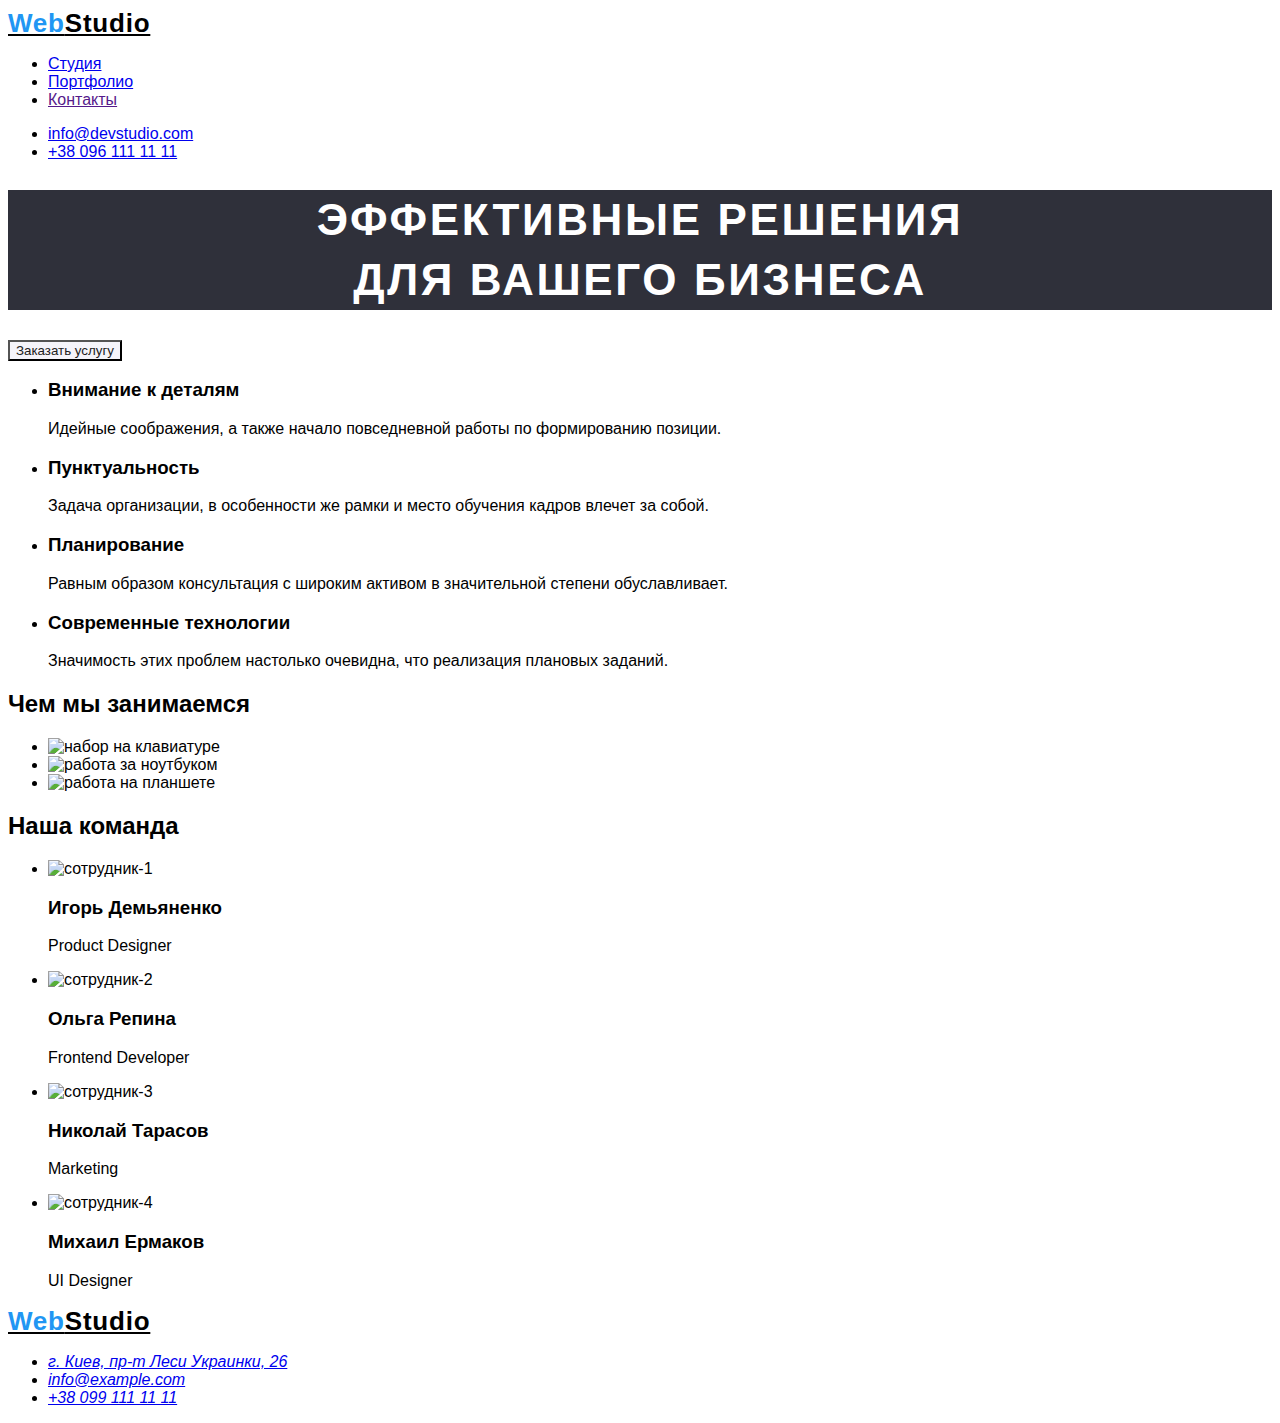
==== index.html @ 93c32efd "Создает html разметку страницы "portfolio"" ====
<!DOCTYPE html>
<html lang="ru">
<head>
    <meta charset="UTF-8">
    <meta http-equiv="X-UA-Compatible" content="IE=edge">
    <meta name="viewport" content="width=device-width, initial-scale=1.0">
    <title>Студия</title>
    <link href="https://fonts.google.com/share?selection.family=Raleway:wght@700%7CRoboto:wght@400;500;700;900" />
    <link rel ="stylesheet" href="./css/styles.css"/>
</head>
<body>


    <!--Шапка страницы-->
    <header>
        <a href="/" class="logo"><span>Web</span>Studio</a>
        <!--Навигация на другие страницы-->
        <nav>
            <ul class="site-nav list">
                <li><a href="/index.html">Студия</a></li>
                <li class="link"><a href="./portfolio.html">Портфолио</a></li>
                <li><a href="">Контакты</a></li>
            </ul>
        </nav>
        <ul>
            <li><a href="mailto:info@devstudio.com">info@devstudio.com</a></li>
            <li><a href="tel:+380961111111">+38 096 111 11 11</a></li>
        </ul>
    </header>


    <!--Основное содержимое страницы-->
    <main>
        <!--Герой-->
        <section class="hero-section">
            <h1 class="title">Эффективные решения<br/>для вашего бизнеса</h1>
            <button type="button" class="main-section-button">Заказать услугу</button>
        </section>
        <!--Список преимуществ компании-->
        <section>
            <h2 hidden>Преимущества компании</h2>
            <ul>
                <li>
                    <h3>Внимание к деталям</h3>
                    <p>Идейные соображения, а также начало повседневной работы по формированию позиции.</p>
                </li>
                <li>
                    <h3>Пунктуальность</h3>
                    <p>Задача организации, в особенности же рамки и место обучения кадров влечет за собой.</p>
                </li>
                <li>
                    <h3>Планирование</h3>
                    <p>Равным образом консультация с широким активом в значительной степени обуславливает.</p>
                </li>
                <li>
                    <h3>Современные технологии</h3>
                    <p>Значимость этих проблем настолько очевидна, что реализация плановых заданий.</p>
                </li>
            </ul> 
        </section>
        <!--Портфолио (сфера деятельности) компании-->
        <section>
            <h2>Чем мы занимаемся</h2>
            <ul>
                <li>
                    <img
                    src="../goit-markup-hw-01/images/typing-on-a-keyboard-1.jpg"
                    alt="набор на клавиатуре"
                    width="370"
                    height="294"
                    />
                </li>
                <li>
                    <img 
                    src="../goit-markup-hw-01/images/working-on-a-notebook-2.jpg" 
                    alt="работа за ноутбуком" 
                    width="370" 
                    height="294" 
                    />
                </li>     
                <li>
                    <img
                    src="../goit-markup-hw-01/images/working-on-a-tablet-3.jpg"
                    alt="работа на планшете"
                    width="370"
                    height="294"
                    />
                </li>
            </ul>
        </section>
        <!--Список сотрудников компании-->
        <section>
            <h2>Наша команда</h2>
            <ul>
                <li>
                    <img 
                    src="../goit-markup-hw-01/images/employee-1.jpg" 
                    alt="сотрудник-1" 
                    width="270" 
                    height="260" 
                    />
                    <h3>Игорь Демьяненко</h3>
                    <p lang="en">Product Designer</p>
                </li>
                <li>
                        <img 
                        src="../goit-markup-hw-01/images/employee-2.jpg" 
                        alt="сотрудник-2" 
                        width="270" 
                        height="260" 
                        />
                        <h3>Ольга Репина</h3>
                        <p lang="en">Frontend Developer</p>
                </li>
                <li>
                        <img 
                        src="../goit-markup-hw-01/images/employee-3.jpg" 
                        alt="сотрудник-3" 
                        width="270" 
                        height="260" 
                        />
                        <h3>Николай Тарасов</h3>
                        <p lang="en">Marketing</p>
                </li>
                <li>
                        <img 
                        src="../goit-markup-hw-01/images/employee-4.jpg" 
                        alt="сотрудник-4" 
                        width="270" 
                        height="260" 
                        />
                        <h3>Михаил Ермаков</h3>
                        <p lang="en">UI Designer</p>
                </li>
            </ul>
        </section>
    </main>   


    <!--Подвал страницы-->
    <footer>
            <a href="/" class="logo"><span>Web</span>Studio</a>
            <address>
                <ul>
                    <li><a href="https://goo.gl/maps/rDy1vXwuBz4z4Ud97">г. Киев, пр-т Леси Украинки, 26</a></li>
                    <li><a href="mailto:info@example.com">info@example.com</a></li>
                    <li><a href="tel:+380991111111">+38 099 111 11 11</a></li>
                </ul> 
            </address>      
    </footer>
</body>
</html>
---- css/styles.css ----
/* Лого */
.logo {
  color: #000000;
  font-family: "Raleway", sans-serif;
  font-size: 26px;
  line-height: 1.19;
  font-style: normal;
  font-weight: bold;
  letter-spacing: 0.03em;
}
span {
  color: #2196f3;
}
/* Общие утилиты */
body {
  font-family: "Roboto", sans-serif;
  font-style: normal;
  list-style: none;
  text-decoration: none;
}

/* Навигация */


/* Кнопки */
.main-section-button,
.main-section-button {
  color: #212121;
  background-color: #f5f4fa;
  font-family: inherit;
}
.main-section-button:hover,
.main-section-button:focus {
  color: #ffffff;
  background-color: #2196f3;
}

/* Страница "Студия" */
/* Герой */
.hero-section > .title {
  background-color: #2f303a;
  color: #ffffff;
  font-weight: 900;
  font-size: 44px;
  line-height: 1.36;
  text-align: center;
  letter-spacing: 0.06em;
  text-transform: uppercase;
}





/* Страница "Портфолио" */







/* Подсвечивание кнопки "Портфолио" */
.site-nav .link {
  color: var (--);
}
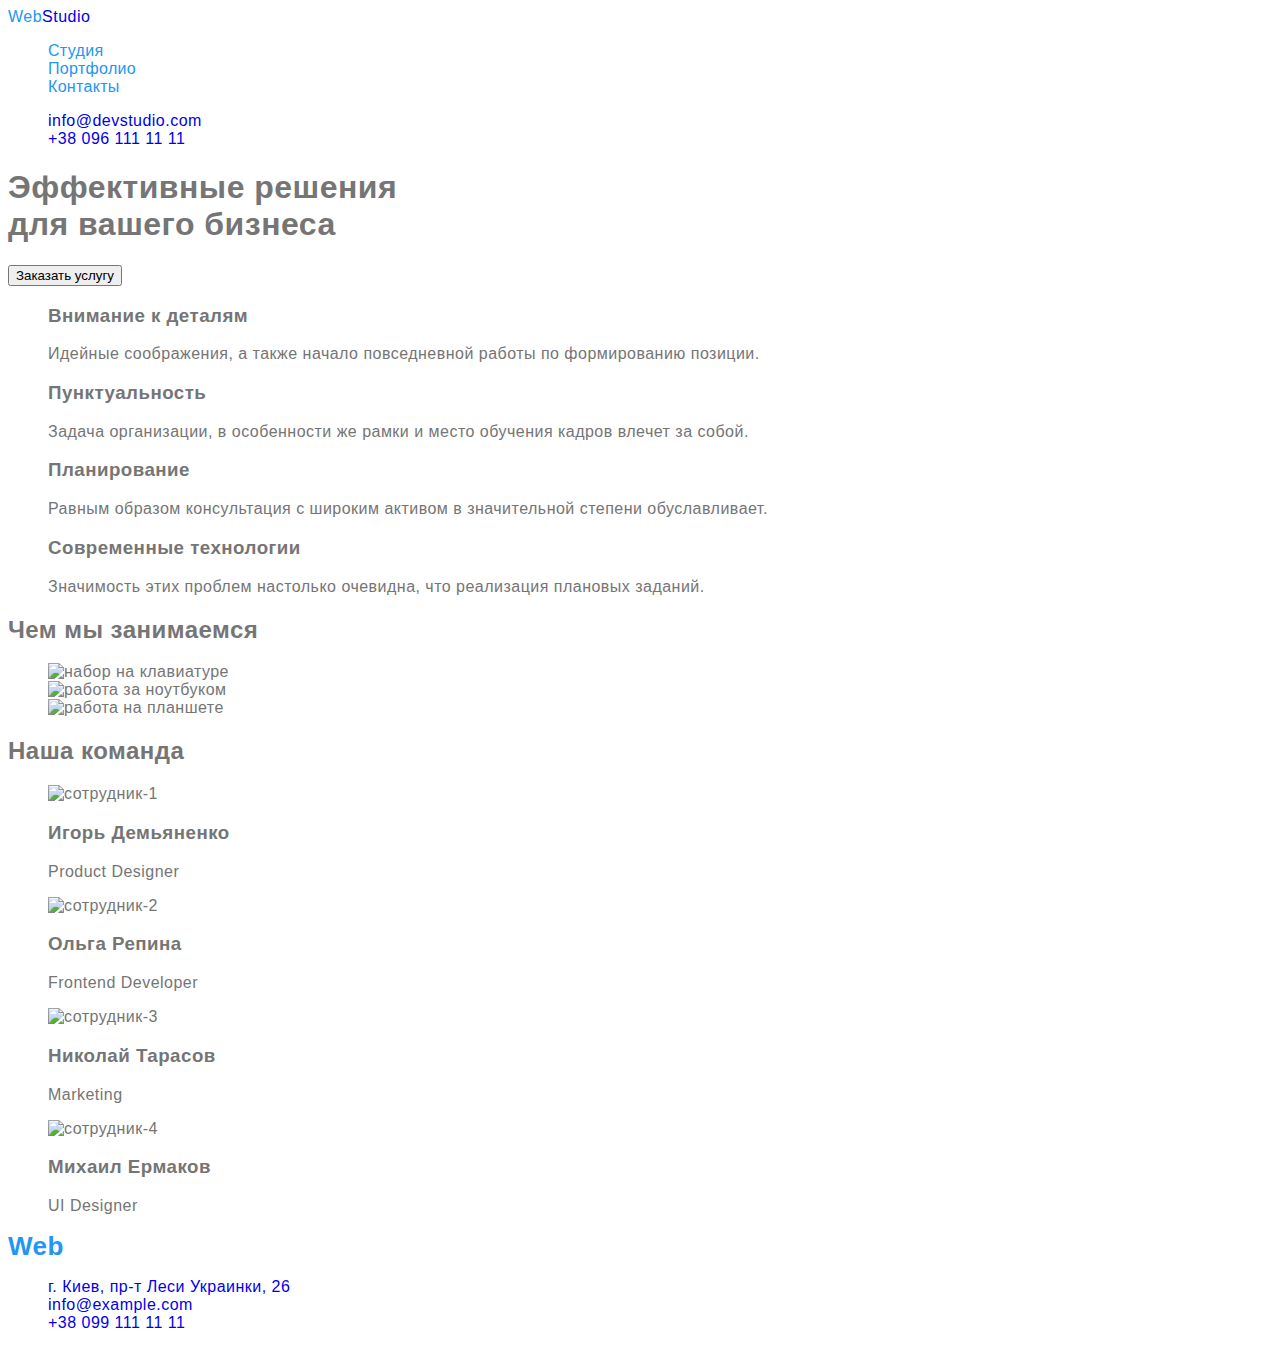
==== commit 315ed5bf: "Добавляет css оформление (цвета, шрифты)" ====
--- a/index.html
+++ b/index.html
@@ -16,15 +16,15 @@
         <a href="/" class="logo"><span>Web</span>Studio</a>
         <!--Навигация на другие страницы-->
         <nav>
-            <ul class="site-nav list">
-                <li><a href="/index.html">Студия</a></li>
-                <li class="link"><a href="./portfolio.html">Портфолио</a></li>
-                <li><a href="">Контакты</a></li>
+            <ul class="site-nav">
+                <li><a href="/index.html" class="link">Студия</a></li>
+                <li><a href="./portfolio.html" class="link">Портфолио</a></li>
+                <li><a href="" class="link">Контакты</a></li>
             </ul>
         </nav>
-        <ul>
-            <li><a href="mailto:info@devstudio.com">info@devstudio.com</a></li>
-            <li><a href="tel:+380961111111">+38 096 111 11 11</a></li>
+        <ul class="header-contacts">
+            <li class="mail"><a href="mailto:info@devstudio.com">info@devstudio.com</a></li>
+            <li class="tel"><a href="tel:+380961111111">+38 096 111 11 11</a></li>
         </ul>
     </header>
 
@@ -34,33 +34,34 @@
         <!--Герой-->
         <section class="hero-section">
             <h1 class="title">Эффективные решения<br/>для вашего бизнеса</h1>
-            <button type="button" class="main-section-button">Заказать услугу</button>
+            <button type="button" class="button">Заказать услугу</button>
         </section>
+
         <!--Список преимуществ компании-->
-        <section>
+        <section class="features">
             <h2 hidden>Преимущества компании</h2>
             <ul>
                 <li>
-                    <h3>Внимание к деталям</h3>
-                    <p>Идейные соображения, а также начало повседневной работы по формированию позиции.</p>
+                    <h3 class="title">Внимание к деталям</h3>
+                    <p class="features-item">Идейные соображения, а также начало повседневной работы по формированию позиции.</p>
                 </li>
                 <li>
-                    <h3>Пунктуальность</h3>
-                    <p>Задача организации, в особенности же рамки и место обучения кадров влечет за собой.</p>
+                    <h3 class="title">Пунктуальность</h3>
+                    <p class="features-item">Задача организации, в особенности же рамки и место обучения кадров влечет за собой.</p>
                 </li>
                 <li>
-                    <h3>Планирование</h3>
-                    <p>Равным образом консультация с широким активом в значительной степени обуславливает.</p>
+                    <h3 class="title">Планирование</h3>
+                    <p class="features-item">Равным образом консультация с широким активом в значительной степени обуславливает.</p>
                 </li>
                 <li>
-                    <h3>Современные технологии</h3>
-                    <p>Значимость этих проблем настолько очевидна, что реализация плановых заданий.</p>
+                    <h3 class="title">Современные технологии</h3>
+                    <p class="features-item">Значимость этих проблем настолько очевидна, что реализация плановых заданий.</p>
                 </li>
             </ul> 
         </section>
         <!--Портфолио (сфера деятельности) компании-->
-        <section>
-            <h2>Чем мы занимаемся</h2>
+        <section class="activities-list">
+            <h2 class="header">Чем мы занимаемся</h2>
             <ul>
                 <li>
                     <img
@@ -89,8 +90,8 @@
             </ul>
         </section>
         <!--Список сотрудников компании-->
-        <section>
-            <h2>Наша команда</h2>
+        <section class="employees-list">
+            <h2 class="header">Наша команда</h2>
             <ul>
                 <li>
                     <img 
@@ -99,8 +100,8 @@
                     width="270" 
                     height="260" 
                     />
-                    <h3>Игорь Демьяненко</h3>
-                    <p lang="en">Product Designer</p>
+                    <h3 class="employee-name">Игорь Демьяненко</h3>
+                    <p lang="en" class="employee-title">Product Designer</p>
                 </li>
                 <li>
                         <img 
@@ -109,8 +110,8 @@
                         width="270" 
                         height="260" 
                         />
-                        <h3>Ольга Репина</h3>
-                        <p lang="en">Frontend Developer</p>
+                        <h3 class="employee-name">Ольга Репина</h3>
+                        <p lang="en" class="employee-title">Frontend Developer</p>
                 </li>
                 <li>
                         <img 
@@ -119,8 +120,8 @@
                         width="270" 
                         height="260" 
                         />
-                        <h3>Николай Тарасов</h3>
-                        <p lang="en">Marketing</p>
+                        <h3 class="employee-name">Николай Тарасов</h3>
+                        <p lang="en" class="employee-title">Marketing</p>
                 </li>
                 <li>
                         <img 
@@ -129,8 +130,8 @@
                         width="270" 
                         height="260" 
                         />
-                        <h3>Михаил Ермаков</h3>
-                        <p lang="en">UI Designer</p>
+                        <h3 class="employee-name">Михаил Ермаков</h3>
+                        <p lang="en" class="employee-title">UI Designer</p>
                 </li>
             </ul>
         </section>
@@ -138,13 +139,13 @@
 
 
     <!--Подвал страницы-->
-    <footer>
+    <footer class="footer">
             <a href="/" class="logo"><span>Web</span>Studio</a>
             <address>
-                <ul>
-                    <li><a href="https://goo.gl/maps/rDy1vXwuBz4z4Ud97">г. Киев, пр-т Леси Украинки, 26</a></li>
-                    <li><a href="mailto:info@example.com">info@example.com</a></li>
-                    <li><a href="tel:+380991111111">+38 099 111 11 11</a></li>
+                <ul class="footer-contacts">
+                    <li class="adress"><a href="https://goo.gl/maps/rDy1vXwuBz4z4Ud97" class="link">г. Киев, пр-т Леси Украинки, 26</a></li>
+                    <li class="mail"><a href="mailto:info@example.com">info@example.com</a></li>
+                    <li class="tel"><a href="tel:+380991111111">+38 099 111 11 11</a></li>
                 </ul> 
             </address>      
     </footer>
--- a/css/styles.css
+++ b/css/styles.css
@@ -1,45 +1,124 @@
+/* Общие утилиты */
+:root {
+  --title-text-color: #212121;
+  --primary-text-color: #757575;
+  --secondary-text-color: #FFFFFF; 
+  --accent-text-color: #2196f3;
+  --sacondary-background-color: #2f303a;
+  }
+
+
+body {
+  color: var(--primary-text-color);
+  background-color: var(--secondary-text-color);
+  font-family: 'Roboto', sans-serif;
+  letter-spacing: 0.03em;
+  font-style: normal;
+}
+
+}
 /* Лого */
-.logo {
-  color: #000000;
+header > .logo {
+  color: #2F303A;
   font-family: "Raleway", sans-serif;
   font-size: 26px;
   line-height: 1.19;
-  font-style: normal;
+  font-weight: 700;
+}
+footer > .logo {
+  color: var(--secondary-text-color);
+  font-family: "Raleway", sans-serif;
+  font-size: 26px;
+  line-height: 1.19;
   font-weight: bold;
-  letter-spacing: 0.03em;
 }
 span {
-  color: #2196f3;
+  color: var(--accent-text-color);
+  }
+ul {
+  list-style: none;
 }
-/* Общие утилиты */
-body {
-  font-family: "Roboto", sans-serif;
+a {
+  text-decoration: none;
   font-style: normal;
-  list-style: none;
-  text-decoration: none;
 }
 
-/* Навигация */
+/* Навигационная панель в шапке */
+.site-nav .link {
+  color: var(--accent-text-color); 
+  letter-spacing: 0.02em;
+  font-weight: 500;
+}
+.site-nav .link:hover,
+.site-nav .link:focus {
+  color: var(--title-text-color);  
+}
+/* Подсвечивание кнопки "Портфолио"*/
+.site-nav .link {
+  color: var (var(--accent-text-color);
+}
 
+.header-contacts > .mail,
+.header-contacts > .tel {
+  color: var(--primary-text-color);
+  font-weight: 500;
+font-size: 14px;
+line-height: 1.14;
+letter-spacing: 0.02em;
+} 
+.header-contacts > .mail:hover,
+.header-contacts > .mail:focus,
+.header-contacts > .tel:hover,
+.header-contacts > .tel:focus {
+  color: var(--accent-text-color);
+  } 
+
+.header-contacts > .mail,
+.header-contacts > .tel {
+
+}
+.footer-contacts > .adress,
+.footer-contacts > .mail,
+.footer-contacts > .tel {
+font-weight: 400;
+font-size: 14px;
+line-height: 1.7;
+}
+.footer-contacts .link {
+  color: var(--secondary-text-color);
+}
 
 /* Кнопки */
-.main-section-button,
-.main-section-button {
-  color: #212121;
-  background-color: #f5f4fa;
+.button {
+  color: var(--title-text-color);
+    background-color: #f5f4fa;
   font-family: inherit;
+
 }
-.main-section-button:hover,
-.main-section-button:focus {
-  color: #ffffff;
-  background-color: #2196f3;
+.button:hover,
+.button:focus {
+  color: var(--secondary-text-color);
+  background-color: var(--accent-text-color);
+}
+.button.auto {
+cursor: pointer;
 }
 
-/* Страница "Студия" */
+.hero-section .button {
+  letter-spacing: 0.06em;
+  text-align: center;
+}
+
 /* Герой */
+.hero-section,
+.footer {
+  background-color: var(--sacondary-background-color);
+  letter-spacing: 0.06em;
+}
+
 .hero-section > .title {
-  background-color: #2f303a;
-  color: #ffffff;
+  background-color: var(--sacondary-background-color);
+  color: var(--secondary-text-color);
   font-weight: 900;
   font-size: 44px;
   line-height: 1.36;
@@ -48,21 +127,62 @@
   text-transform: uppercase;
 }
 
-
-
-
-
-/* Страница "Портфолио" */
-
-
-
-
-
-
-
-/* Подсвечивание кнопки "Портфолио" */
-.site-nav .link {
-  color: var (--);
+.employees-list {
+  background-color: #f5f4fa;
 }
 
 
+/* Особенности-преимущества */
+.features .title {
+color: var(--title-text-color);
+font-weight: bold;
+font-size: 14px;
+line-height: 1.14;
+text-transform: uppercase;
+}
+.features .features-item {
+font-weight: normal;
+font-size: 14px;
+line-height: 1.7;
+}
+/* Сотрудники */
+.employees-list .employee-name {
+color: var(--title-text-color)
+font-weight: 500;
+font-size: 16px;
+line-height: 1.19;
+text-align: center;
+}
+.employees-list .employee-title {
+font-weight: normal;
+font-size: 16px;
+line-height: 1.19;
+text-align: center;
+}
+
+/* Заголовки 1-й страницы для сфер деятельности и сотрудников */
+.activities-list > .header,
+.employees-list > .header {
+color: var(--title-text-color);
+font-weight: 700;
+font-size: 36px;
+line-height: 1.16;
+text-align: center;
+}
+
+.portfolio-title {
+font-weight: 700;
+font-size: 18px;
+line-height: 2;
+letter-spacing: 0.06em;
+}
+.portfolio-item {
+font-weight: 400;
+font-size: 16px;
+line-height: 1.9;
+}
+
+.portfolio-icons a {
+  font-family: 'Roboto', sans-serif;
+  letter-spacing: 0.06em;
+}
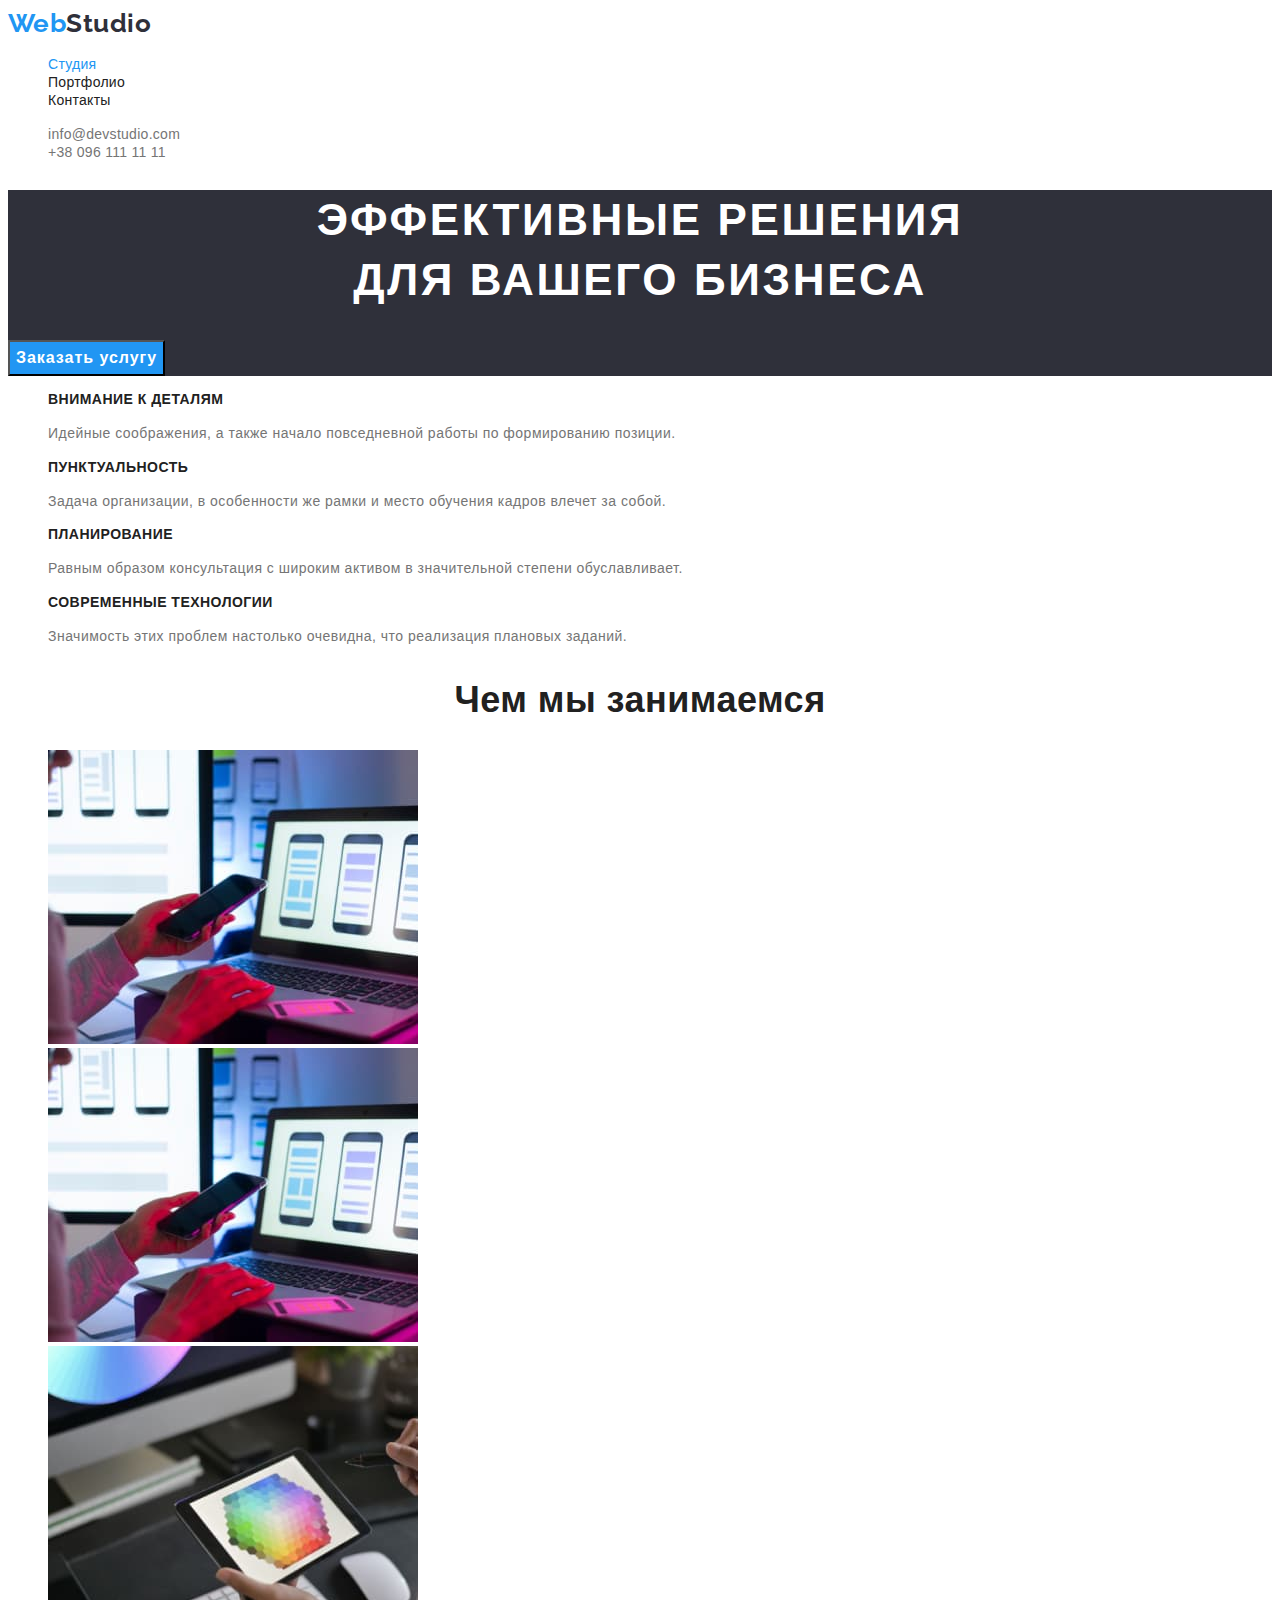
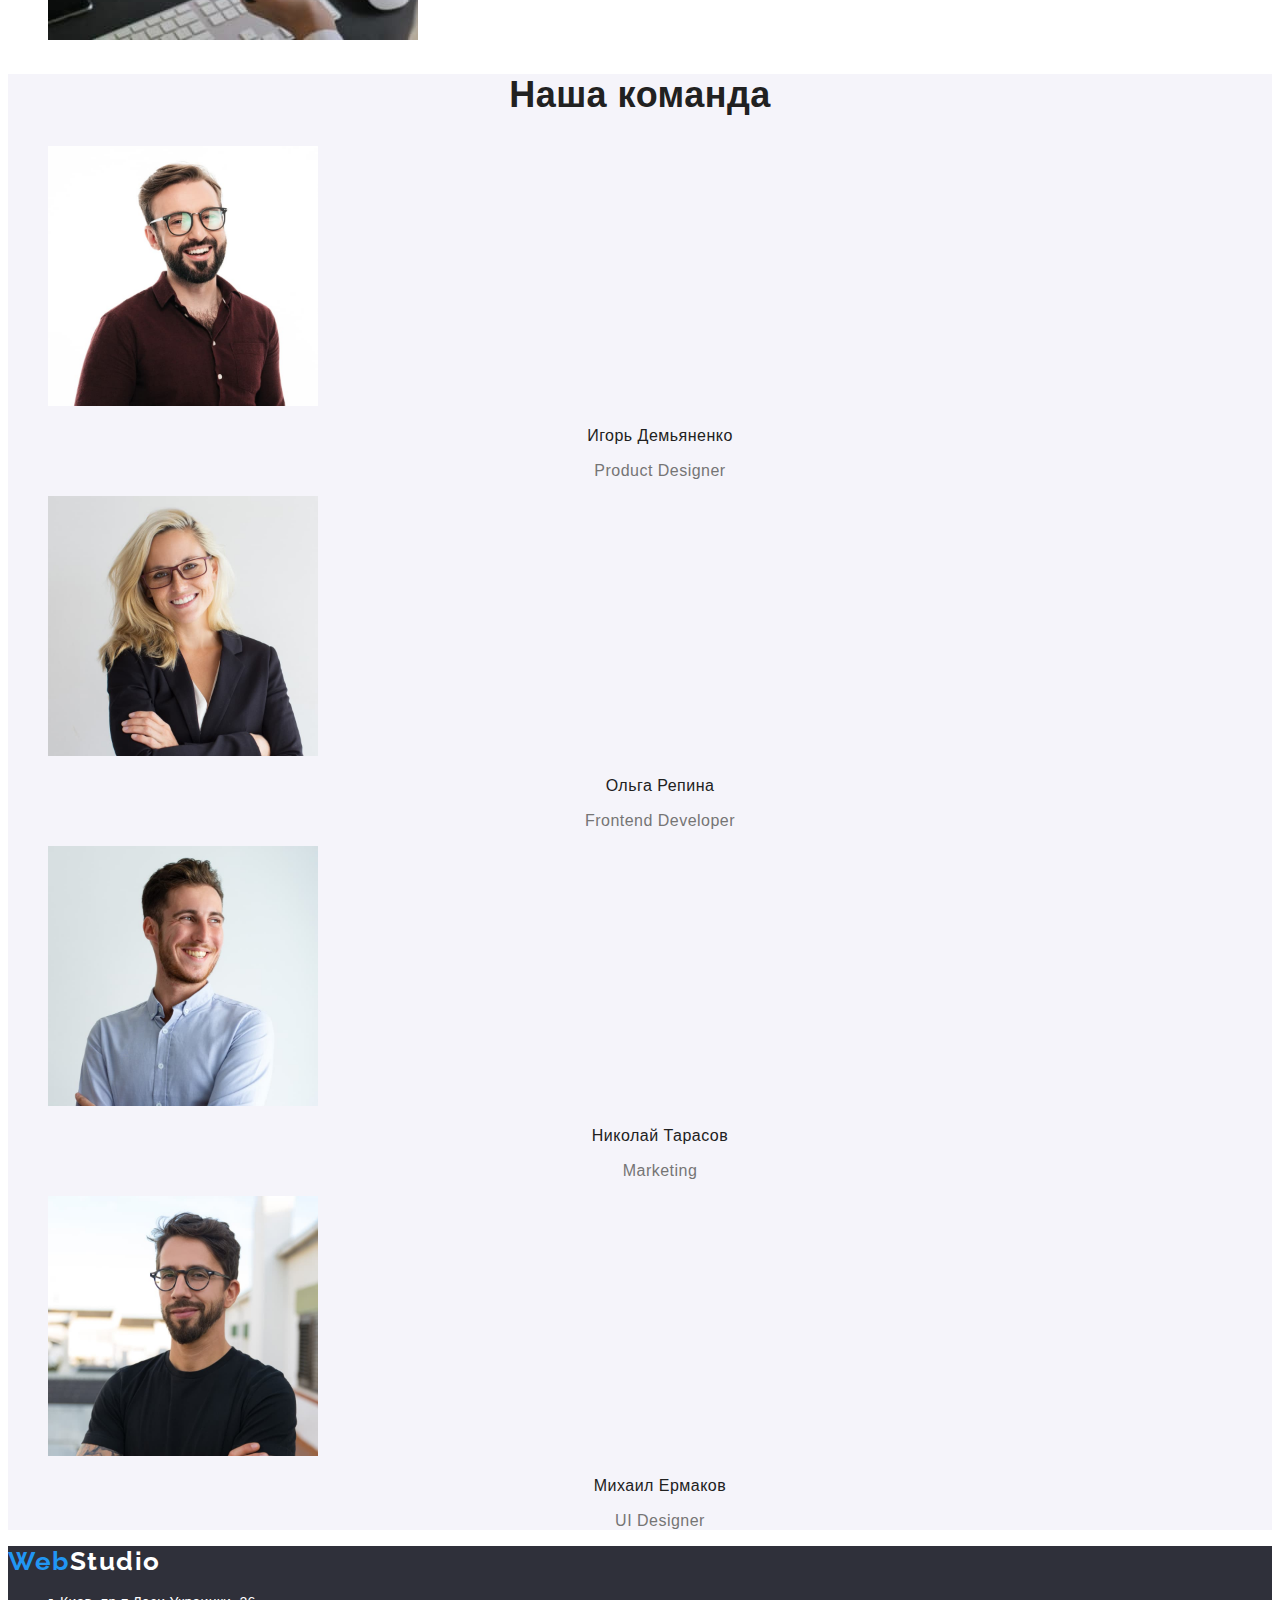
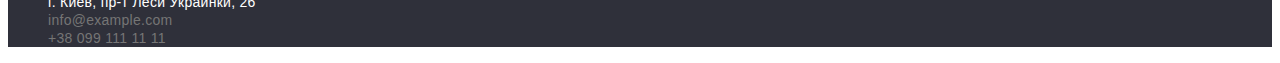
==== commit b7bf807a: "Исправляет ошибки в css" ====
--- a/index.html
+++ b/index.html
@@ -5,26 +5,26 @@
     <meta http-equiv="X-UA-Compatible" content="IE=edge">
     <meta name="viewport" content="width=device-width, initial-scale=1.0">
     <title>Студия</title>
-    <link href="https://fonts.google.com/share?selection.family=Raleway:wght@700%7CRoboto:wght@400;500;700;900" />
+    <link href="https://fonts.googleapis.com/css2?family=Raleway:wght@700&family=Roboto:wght@400;500;700;900&display=swap" 
+    rel="stylesheet" />
     <link rel ="stylesheet" href="./css/styles.css"/>
 </head>
 <body>
 
-
     <!--Шапка страницы-->
     <header>
-        <a href="/" class="logo"><span>Web</span>Studio</a>
+        <a href="/" class="header logo"><span class="first-word-logo">Web</span>Studio</a>
         <!--Навигация на другие страницы-->
         <nav>
-            <ul class="site-nav">
-                <li><a href="/index.html" class="link">Студия</a></li>
-                <li><a href="./portfolio.html" class="link">Портфолио</a></li>
-                <li><a href="" class="link">Контакты</a></li>
+            <ul>
+                <li><a href="/index.html" class="site-nav-link current">Студия</a></li>
+                <li><a href="./portfolio.html" class="site-nav-link">Портфолио</a></li>
+                <li><a href="" class="site-nav-link">Контакты</a></li>
             </ul>
         </nav>
-        <ul class="header-contacts">
-            <li class="mail"><a href="mailto:info@devstudio.com">info@devstudio.com</a></li>
-            <li class="tel"><a href="tel:+380961111111">+38 096 111 11 11</a></li>
+        <ul>
+            <li><a href="mailto:info@devstudio.com" class="contacts-link">info@devstudio.com</a></li>
+            <li><a href="tel:+380961111111" class="contacts-link">+38 096 111 11 11</a></li>
         </ul>
     </header>
 
@@ -33,39 +33,40 @@
     <main>
         <!--Герой-->
         <section class="hero-section">
-            <h1 class="title">Эффективные решения<br/>для вашего бизнеса</h1>
-            <button type="button" class="button">Заказать услугу</button>
+            <h1 class="hero-section-title">Эффективные решения<br/>для вашего бизнеса</h1>
+            <button type="button" class="hero-section-button">Заказать услугу</button>
         </section>
 
         <!--Список преимуществ компании-->
-        <section class="features">
+        <section>
             <h2 hidden>Преимущества компании</h2>
             <ul>
                 <li>
-                    <h3 class="title">Внимание к деталям</h3>
+                    <h3 class="features-title">Внимание к деталям</h3>
                     <p class="features-item">Идейные соображения, а также начало повседневной работы по формированию позиции.</p>
                 </li>
                 <li>
-                    <h3 class="title">Пунктуальность</h3>
+                    <h3 class="features-title">Пунктуальность</h3>
                     <p class="features-item">Задача организации, в особенности же рамки и место обучения кадров влечет за собой.</p>
                 </li>
                 <li>
-                    <h3 class="title">Планирование</h3>
+                    <h3 class="features-title">Планирование</h3>
                     <p class="features-item">Равным образом консультация с широким активом в значительной степени обуславливает.</p>
                 </li>
                 <li>
-                    <h3 class="title">Современные технологии</h3>
+                    <h3 class="features-title">Современные технологии</h3>
                     <p class="features-item">Значимость этих проблем настолько очевидна, что реализация плановых заданий.</p>
                 </li>
             </ul> 
         </section>
+
         <!--Портфолио (сфера деятельности) компании-->
-        <section class="activities-list">
-            <h2 class="header">Чем мы занимаемся</h2>
+        <section>
+            <h2 class="activities-list-header">Чем мы занимаемся</h2>
             <ul>
                 <li>
                     <img
-                    src="../goit-markup-hw-01/images/typing-on-a-keyboard-1.jpg"
+                    src="../images/working-on-a-notebook-2.jpg"
                     alt="набор на клавиатуре"
                     width="370"
                     height="294"
@@ -73,7 +74,7 @@
                 </li>
                 <li>
                     <img 
-                    src="../goit-markup-hw-01/images/working-on-a-notebook-2.jpg" 
+                    src="../images/working-on-a-notebook-2.jpg" 
                     alt="работа за ноутбуком" 
                     width="370" 
                     height="294" 
@@ -81,7 +82,7 @@
                 </li>     
                 <li>
                     <img
-                    src="../goit-markup-hw-01/images/working-on-a-tablet-3.jpg"
+                    src="../images/working-on-a-tablet-3.jpg"
                     alt="работа на планшете"
                     width="370"
                     height="294"
@@ -89,13 +90,14 @@
                 </li>
             </ul>
         </section>
+
         <!--Список сотрудников компании-->
         <section class="employees-list">
-            <h2 class="header">Наша команда</h2>
+            <h2 class="employees-list-header">Наша команда</h2>
             <ul>
                 <li>
                     <img 
-                    src="../goit-markup-hw-01/images/employee-1.jpg" 
+                    src="../images/employee-1.jpg" 
                     alt="сотрудник-1" 
                     width="270" 
                     height="260" 
@@ -105,7 +107,7 @@
                 </li>
                 <li>
                         <img 
-                        src="../goit-markup-hw-01/images/employee-2.jpg" 
+                        src="../images/employee-2.jpg" 
                         alt="сотрудник-2" 
                         width="270" 
                         height="260" 
@@ -115,7 +117,7 @@
                 </li>
                 <li>
                         <img 
-                        src="../goit-markup-hw-01/images/employee-3.jpg" 
+                        src="../images/employee-3.jpg" 
                         alt="сотрудник-3" 
                         width="270" 
                         height="260" 
@@ -125,7 +127,7 @@
                 </li>
                 <li>
                         <img 
-                        src="../goit-markup-hw-01/images/employee-4.jpg" 
+                        src="../images/employee-4.jpg" 
                         alt="сотрудник-4" 
                         width="270" 
                         height="260" 
@@ -140,12 +142,12 @@
 
     <!--Подвал страницы-->
     <footer class="footer">
-            <a href="/" class="logo"><span>Web</span>Studio</a>
+            <a href="/" class="footer logo"><span class="first-word-logo">Web</span>Studio</a>
             <address>
-                <ul class="footer-contacts">
-                    <li class="adress"><a href="https://goo.gl/maps/rDy1vXwuBz4z4Ud97" class="link">г. Киев, пр-т Леси Украинки, 26</a></li>
-                    <li class="mail"><a href="mailto:info@example.com">info@example.com</a></li>
-                    <li class="tel"><a href="tel:+380991111111">+38 099 111 11 11</a></li>
+                <ul>
+                    <li><a href="https://goo.gl/maps/rDy1vXwuBz4z4Ud97" class="contacts-link address">г. Киев, пр-т Леси Украинки, 26</a></li>
+                    <li><a href="mailto:info@example.com"class="contacts-link">info@example.com</a></li>
+                    <li><a href="tel:+380991111111" class="contacts-link">+38 099 111 11 11</a></li>
                 </ul> 
             </address>      
     </footer>
--- a/css/styles.css
+++ b/css/styles.css
@@ -2,121 +2,78 @@
 :root {
   --title-text-color: #212121;
   --primary-text-color: #757575;
-  --secondary-text-color: #FFFFFF; 
+  --secondary-text-color: #ffffff;
   --accent-text-color: #2196f3;
   --sacondary-background-color: #2f303a;
-  }
-
+}
 
 body {
+  font-family: "Robto", sans-serif;
   color: var(--primary-text-color);
   background-color: var(--secondary-text-color);
-  font-family: 'Roboto', sans-serif;
   letter-spacing: 0.03em;
-  font-style: normal;
 }
 
-}
 /* Лого */
-header > .logo {
-  color: #2F303A;
+.logo {
   font-family: "Raleway", sans-serif;
   font-size: 26px;
   line-height: 1.19;
   font-weight: 700;
 }
-footer > .logo {
+.header.logo {
+  color: #2f303a;
+}
+.footer.logo {
   color: var(--secondary-text-color);
-  font-family: "Raleway", sans-serif;
-  font-size: 26px;
-  line-height: 1.19;
-  font-weight: bold;
 }
-span {
+.first-word-logo {
   color: var(--accent-text-color);
-  }
-ul {
-  list-style: none;
 }
-a {
+
+/* Навигационная панель в шапке */
+.site-nav-link {
+  color: var(--title-text-color);
+  letter-spacing: 0.02em;
+  font-weight: 500;
+  font-size: 14px;
+  line-height: 1.1;
+}
+.site-nav-link:hover,
+.site-nav-link:focus {
+  color: var(--accent-text-color);
+}
+.site-nav-link.current {
+  color: var(--accent-text-color);
+}
+
+/* Контакты */
+.contacts-link {
+  color: inherit;
+  font-weight: 500;
+  font-size: 14px;
+  line-height: 1.14;
+  letter-spacing: 0.02em;
   text-decoration: none;
   font-style: normal;
 }
-
-/* Навигационная панель в шапке */
-.site-nav .link {
-  color: var(--accent-text-color); 
-  letter-spacing: 0.02em;
-  font-weight: 500;
+.contacts-link.address {
+  color: var(--secondary-text-color);
 }
-.site-nav .link:hover,
-.site-nav .link:focus {
-  color: var(--title-text-color);  
-}
-/* Подсвечивание кнопки "Портфолио"*/
-.site-nav .link {
-  color: var (var(--accent-text-color);
+.contacts-link:hover,
+.contacts-link:focus,
+.contacts-link.address:hover,
+.contacts-link.address:focus {
+  color: var(--accent-text-color);
 }
 
-.header-contacts > .mail,
-.header-contacts > .tel {
-  color: var(--primary-text-color);
-  font-weight: 500;
-font-size: 14px;
-line-height: 1.14;
-letter-spacing: 0.02em;
-} 
-.header-contacts > .mail:hover,
-.header-contacts > .mail:focus,
-.header-contacts > .tel:hover,
-.header-contacts > .tel:focus {
-  color: var(--accent-text-color);
-  } 
-
-.header-contacts > .mail,
-.header-contacts > .tel {
-
-}
-.footer-contacts > .adress,
-.footer-contacts > .mail,
-.footer-contacts > .tel {
-font-weight: 400;
-font-size: 14px;
-line-height: 1.7;
-}
-.footer-contacts .link {
-  color: var(--secondary-text-color);
-}
-
-/* Кнопки */
-.button {
-  color: var(--title-text-color);
-    background-color: #f5f4fa;
-  font-family: inherit;
-
-}
-.button:hover,
-.button:focus {
-  color: var(--secondary-text-color);
-  background-color: var(--accent-text-color);
-}
-.button.auto {
-cursor: pointer;
-}
-
-.hero-section .button {
-  letter-spacing: 0.06em;
-  text-align: center;
-}
-
-/* Герой */
+/* Герой страницы "Студия" */
 .hero-section,
 .footer {
   background-color: var(--sacondary-background-color);
   letter-spacing: 0.06em;
 }
-
-.hero-section > .title {
+.hero-section-title {
   background-color: var(--sacondary-background-color);
   color: var(--secondary-text-color);
   font-weight: 900;
@@ -126,63 +83,100 @@
   letter-spacing: 0.06em;
   text-transform: uppercase;
 }
+.hero-section-button {
+  color: var(--secondary-text-color);
+  background-color: var(--accent-text-color);
+  letter-spacing: 0.06em;
+  text-align: center;
+  font-family: inherit;
+  font-weight: 700;
+  font-size: 16px;
+  line-height: 1.9;
+  align-items: center;
+  display: flex;
+}
+.hero-section-button:hover,
+.hero-section-button:focus {
+  background-color: #188ce8;
+}
 
+/* Кнопки страницы "Портфолио" */
+.portfolio-buttons {
+  color: var(--title-text-color);
+  background-color: #f5f4fa;
+  font-family: inherit;
+  font-weight: 500;
+  font-size: 16px;
+  line-height: 1.6;
+}
+.portfolio-buttons:hover,
+.portfolio-buttons:focus {
+  color: var(--secondary-text-color);
+  background-color: var(--accent-text-color);
+}
+.portfolio-buttons.auto {
+  cursor: pointer;
+}
+
+/* Секция "Особенности-преимущества" страницы "Студия" */
+.features-title {
+  color: var(--title-text-color);
+  font-weight: 700;
+  font-size: 14px;
+  line-height: 1.14;
+  text-transform: uppercase;
+}
+.features-item {
+  font-size: 14px;
+  line-height: 1.7;
+}
+
+/* Секция "Сотрудники" страницы "Студия" */
 .employees-list {
   background-color: #f5f4fa;
 }
-
-
-/* Особенности-преимущества */
-.features .title {
-color: var(--title-text-color);
-font-weight: bold;
-font-size: 14px;
-line-height: 1.14;
-text-transform: uppercase;
+.employee-name {
+  color: var(--title-text-color);
+  font-weight: 500;
+  font-size: 16px;
+  line-height: 1.19;
+  text-align: center;
 }
-.features .features-item {
-font-weight: normal;
-font-size: 14px;
-line-height: 1.7;
-}
-/* Сотрудники */
-.employees-list .employee-name {
-color: var(--title-text-color)
-font-weight: 500;
-font-size: 16px;
-line-height: 1.19;
-text-align: center;
-}
-.employees-list .employee-title {
-font-weight: normal;
-font-size: 16px;
-line-height: 1.19;
-text-align: center;
+.employee-title {
+  font-size: 16px;
+  line-height: 1.19;
+  text-align: center;
 }
 
-/* Заголовки 1-й страницы для сфер деятельности и сотрудников */
-.activities-list > .header,
-.employees-list > .header {
-color: var(--title-text-color);
-font-weight: 700;
-font-size: 36px;
-line-height: 1.16;
-text-align: center;
+/* Заголовки для секции "Сфера деятельности компании" и "Сотрудники" страницы "Студия" */
+.activities-list-header,
+.employees-list-header {
+  color: var(--title-text-color);
+  font-size: 36px;
+  line-height: 1.16;
+  text-align: center;
 }
 
+/* Заголовки для секции "Портфолио" страницы "Портфолио" */
 .portfolio-title {
-font-weight: 700;
-font-size: 18px;
-line-height: 2;
-letter-spacing: 0.06em;
-}
-.portfolio-item {
-font-weight: 400;
-font-size: 16px;
-line-height: 1.9;
+  color: var(--title-text-color);
+  font-size: 18px;
+  line-height: 2;
+  letter-spacing: 0.06em;
 }
 
-.portfolio-icons a {
-  font-family: 'Roboto', sans-serif;
-  letter-spacing: 0.06em;
+/* Текстовый контент (<p>) для секции "Портфолио" страницы "Портфолио" */
+.portfolio-item {
+  color: var(--primary-text-color);
+  font-size: 16px;
+  line-height: 1.9;
 }
+
+/* Уыбираем лишние стили */
+ul {
+  list-style: none;
+}
+a {
+  text-decoration: none;
+  font-style: normal;
+}
